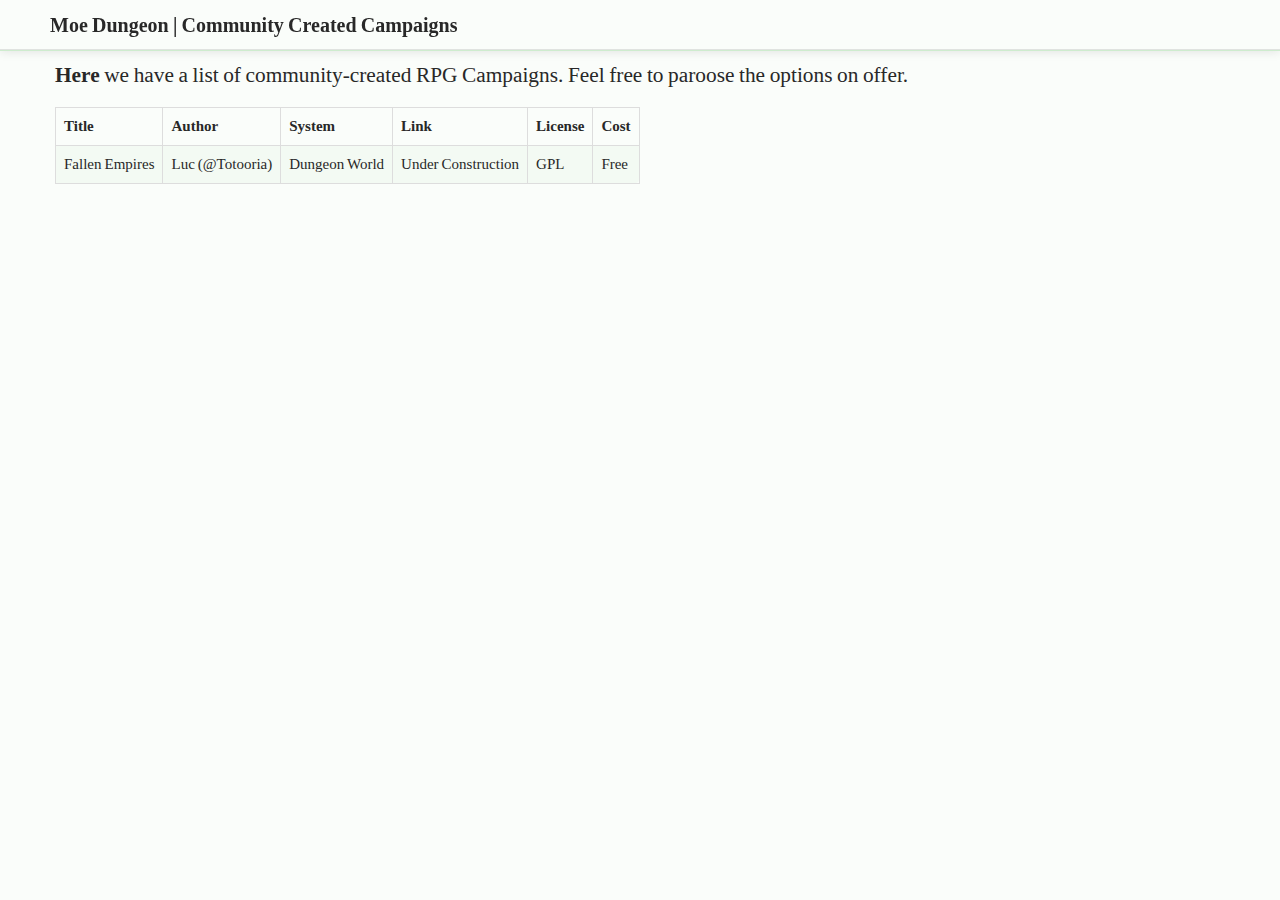
==== campaigns/index.html @ fda988de "added campaigns section" ====
<!DOCTYPE html>
<html>
<title>Moe Dungeon | Community Created Campaigns</title>
<xmp theme="readable" style="display:none;">

**Here** we have a list of community-created RPG Campaigns. Feel free to paroose the options on offer.


| Title | Author | System | Link | License | Cost |
| :---: | :----: | :----: | :--: | :-----: | :--: |
| Fallen Empires | Luc (@Totooria) | Dungeon World | Under Construction | GPL | Free|


</xmp>
<script src="/v/v2/strapdown.js"></script>
<link rel="stylesheet" type="text/css" href="/custom.css" />
</html>
---- custom.css ----
p {
/*	text-indent: 50px;*/
	line-height: 1.5;
}

li {
	margin-top: 8px;
}

center-block {
	text-align: center;
}

sub-title {
	font-family: 'Helvetica';
	font-size: 16pt;
	font-style: italic;
}

h1, h2, h3, h4 {
	font-family: 'Helvetica';
}

p, li {
	font-size: 16pt;
}

.footer-right {
	float: right;
}

.footer-left {
	float: left;
}

@media (max-width: 600px) {
	p, li{
		font-size: 12pt;
	}

	p {
		line-height: 2.0;
	}

	sub-title {
		font-size: 12pt;
	}
}
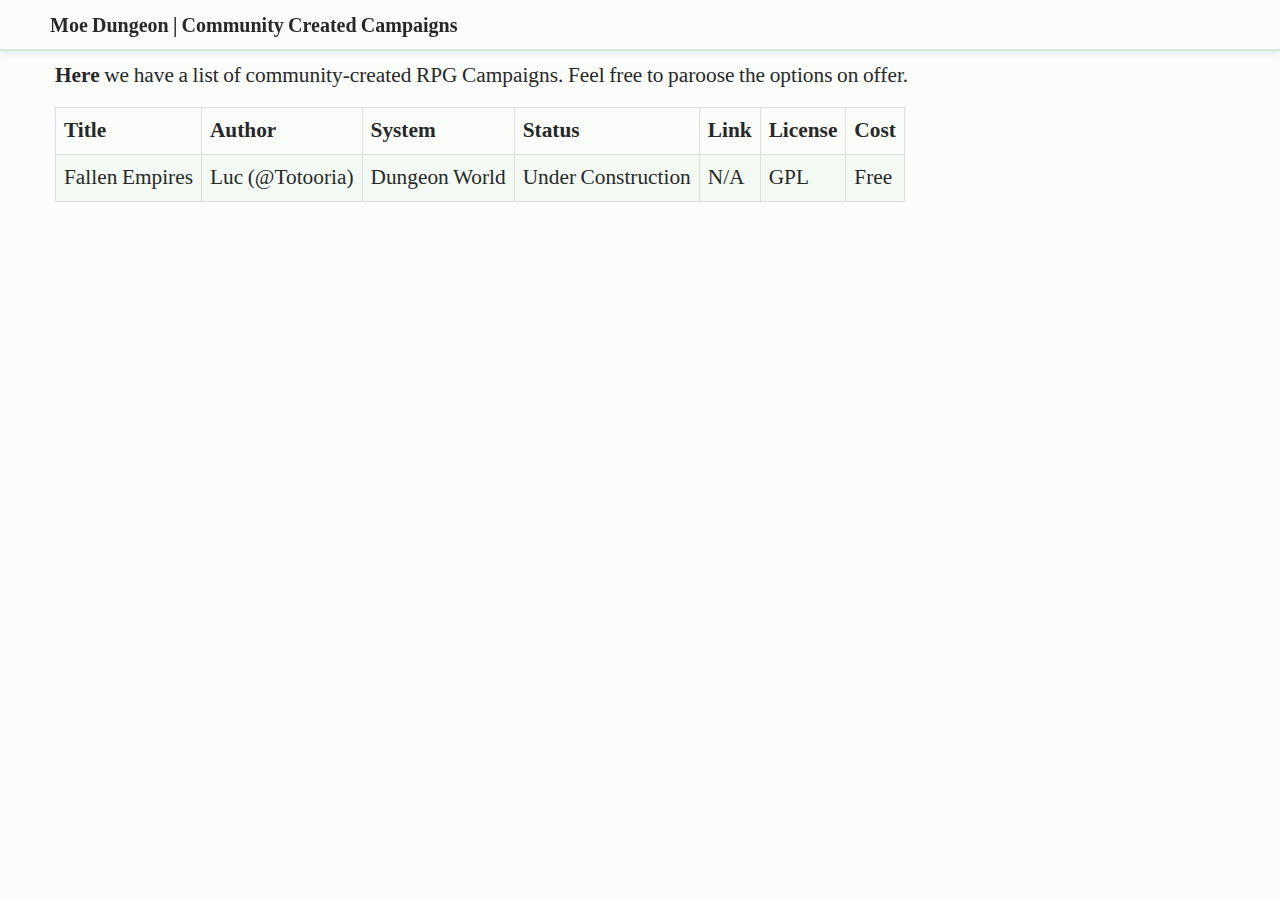
==== commit 964abb45: "added 'status' to campaign table" ====
--- a/campaigns/index.html
+++ b/campaigns/index.html
@@ -6,9 +6,9 @@
 **Here** we have a list of community-created RPG Campaigns. Feel free to paroose the options on offer.
 
 
-| Title | Author | System | Link | License | Cost |
-| :---: | :----: | :----: | :--: | :-----: | :--: |
-| Fallen Empires | Luc (@Totooria) | Dungeon World | Under Construction | GPL | Free|
+| Title | Author | System | Status | Link | License | Cost |
+| :---: | :----: | :----: | :----: | :--: | :-----: | :--: |
+| Fallen Empires | Luc (@Totooria) | Dungeon World | Under Construction | N/A | GPL | Free|
 
 
 </xmp>
--- a/custom.css
+++ b/custom.css
@@ -21,9 +21,10 @@
 	font-family: 'Helvetica';
 }
 
-p, li {
+p, li, td, th {
 	font-size: 16pt;
 }
+
 
 .footer-right {
 	float: right;
